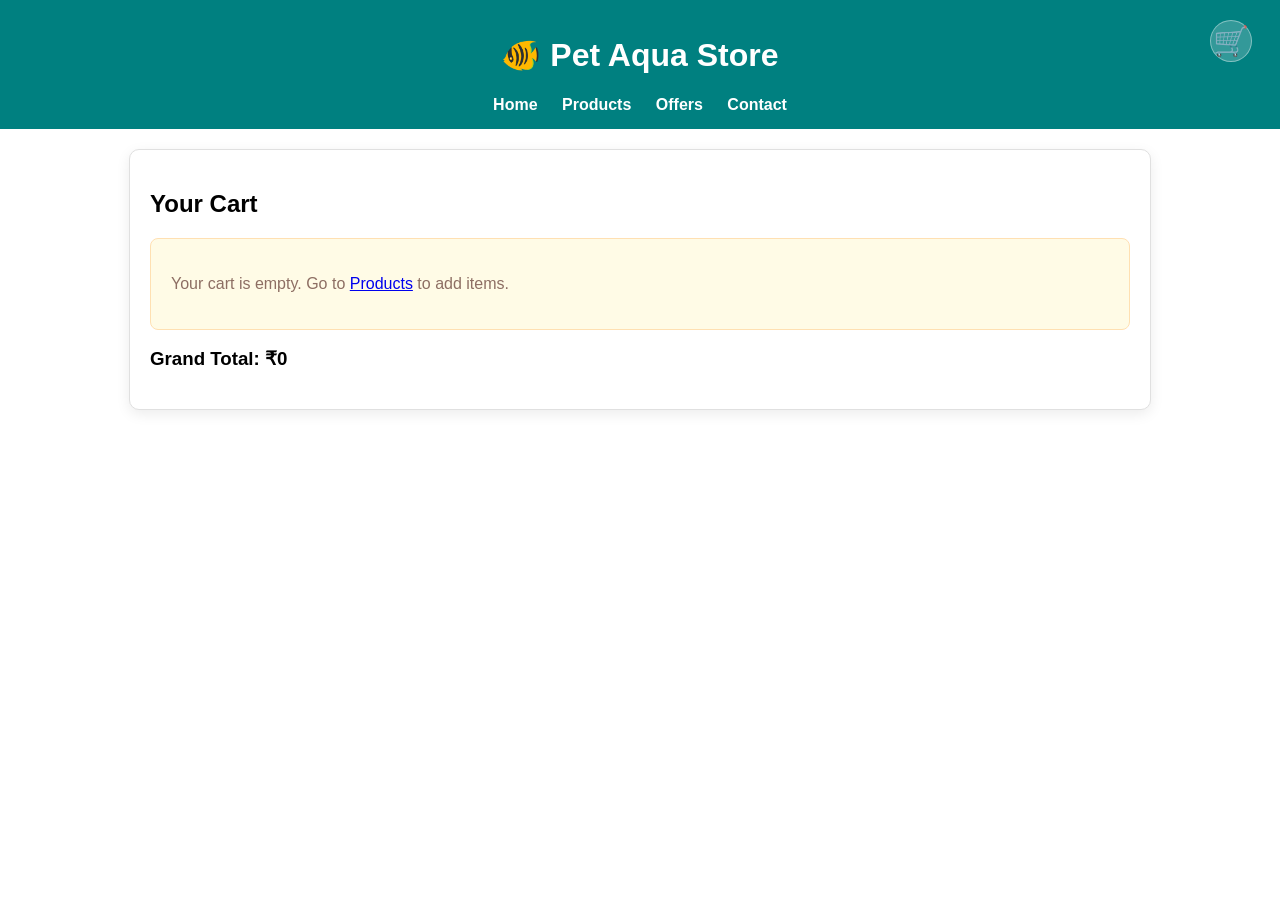
==== cart.html @ e0591db6 "Refactor to procedural JS, fix product card images, and update cart initialization" ====
<!DOCTYPE html>
<html lang="en">
<head>
    <meta charset="UTF-8">
    <meta name="viewport" content="width=device-width, initial-scale=1.0">
    <title>Product Details | Pet Aqua Store</title>
    <link rel="stylesheet" href="style.css">
</head>

<body>

<header>
    <h1>🐠 Pet Aqua Store</h1>
    <nav>
        <a href="index.html">Home</a>
        <a href="products.html">Products</a>
        <a href="cart.html" class="cart-link" title="Cart">🛒<span class="cart-badge" id="cartBadge" style="display:none;">0</span></a>
        <a href="offers.html">Offers</a>
        <a href="contact.html">Contact</a>
    </nav>
</header>

<main class="cart-page">
    <h2>Your Cart</h2>
    <div id="cart"></div>
    <h3 id="total"></h3>
    <button id="clearCartBtn" onclick="clearCart()">Clear Cart</button>
</main>

<script src="script.js"></script>
</body>
</html>
---- style.css ----
body {
    font-family: Arial;
    margin: 0;
    padding: 0;
}

header {
    position: relative;
    background: teal;
    color: white;
    padding: 15px;
    text-align: center;
}

nav a {
    margin: 10px;
    color: white;
    text-decoration: none;
    font-weight: bold;
}

nav a.cart-link {
    position: absolute;
    top: 10px;
    right: 18px;
    display: inline-flex;
    align-items: center;
    justify-content: center;
    font-size: 1.8rem;
    width: 40px;
    height: 40px;
    background: rgba(255,255,255,0.20);
    border-radius: 50%;
    border: 1px solid rgba(255,255,255,0.4);
    color: white;
    text-decoration: none;
}

nav a.cart-link:hover {
    background: rgba(255,255,255,0.32);
}

.cart-badge {
    position: absolute;
    top: -6px;
    right: -6px;
    background: #ff5252;
    color: #fff;
    font-size: 0.7rem;
    font-weight: 700;
    line-height: 1;
    min-width: 18px;
    height: 18px;
    border-radius: 999px;
    display: flex;
    align-items: center;
    justify-content: center;
    border: 1px solid #fff;
}

.cart-page {
    padding: 20px;
    max-width: 980px;
    margin: 20px auto;
    background: #fff;
    border: 1px solid #e0e0e0;
    border-radius: 10px;
    box-shadow: 0 4px 14px rgba(0,0,0,0.08);
}

.cart-item {
    display: grid;
    grid-template-columns: 2fr 1fr 1fr auto;
    gap: 16px;
    align-items: center;
    padding: 14px;
    border-bottom: 1px solid #f0f0f0;
}

.cart-item:last-child {
    border-bottom: none;
}

.cart-item-name {
    font-weight: 600;
}

.cart-item-meta,
.cart-item-total {
    color: #555;
}

.remove-btn {
    background: #d32f2f;
    color: white;
    border: none;
    border-radius: 6px;
    padding: 8px 12px;
    cursor: pointer;
}

.remove-btn:hover {
    background: #c62828;
}

#clearCartBtn {
    margin-top: 16px;
    background: #f57c00;
}

#clearCartBtn:hover {
    background: #ef6c00;
}

.cart-empty {
    padding: 20px;
    background: #fffbe6;
    border: 1px solid #ffe0b2;
    border-radius: 8px;
    color: #8d6e63;
}

.search-area {
    max-width: 600px;
    margin: 14px auto 10px;
    text-align: center;
}

.search-area input {
    width: 100%;
    max-width: 600px;
    padding: 11px 14px;
    border: 1px solid #ccc;
    border-radius: 8px;
    box-sizing: border-box;
    font-size: 1rem;
}

.products {
    display: grid;
    grid-template-columns: repeat(3, 1fr);
    gap: 20px;
    padding: 20px;
}

@media (max-width: 900px) {
    .products {
        grid-template-columns: repeat(2, 1fr);
    }
}

@media (max-width: 600px) {
    .products {
        grid-template-columns: 1fr;
    }
}

.card {
    border: 1px solid #ddd;
    padding: 10px;
    text-align: center;
    display: flex;
    flex-direction: column;
    justify-content: space-between;
    min-height: 340px;
}

.card img {
    width: 100%;
    aspect-ratio: 1 / 1;
    object-fit: contain;
    background: #f9f9f9;
    border-radius: 8px;
    display: block;
}

.card h3,
.card p,
.card button {
    margin: 8px 0 0;
}

.product-image img {
    width: 100%;
    max-height: 360px;
    object-fit: cover;
    border-radius: 10px;
}

button {
    background: teal;
    color: white;
    border: none;
    padding: 10px;
    cursor: pointer;
}
input {
    padding: 8px;
    margin: 10px;
    width: 90%;
}

.product-page {
    padding: 20px;
    max-width: 1080px;
    margin: 0 auto;
}

.product-card {
    display: grid;
    grid-template-columns: 1fr 1fr;
    gap: 30px;
    background: #fff;
    border: 1px solid #e0e0e0;
    border-radius: 10px;
    padding: 24px;
    box-shadow: 0 4px 16px rgba(0, 0, 0, 0.06);
}

.product-image img {
    width: 100%;
    border-radius: 10px;
    object-fit: cover;
    max-height: 450px;
}

.product-info h2 {
    margin-top: 0;
}

.product-desc {
    color: #555;
    line-height: 1.5;
}

.product-price {
    font-size: 1.8rem;
    color: #00796b;
    font-weight: 700;
}

.product-actions {
    margin-top: 16px;
    display: flex;
    align-items: center;
    gap: 10px;
    flex-wrap: wrap;
}

.product-actions label {
    min-width: 70px;
}

input#qty {
    width: 80px;
    padding: 8px;
    border: 1px solid #ccc;
    border-radius: 6px;
}

button {
    background: teal;
    color: white;
    border: none;
    border-radius: 6px;
    padding: 10px 16px;
    cursor: pointer;
    transition: background 0.2s ease;
}

button:hover {
    background: #00695c;
}

.button.secondary {
    display: inline-block;
    margin-top: 16px;
    background: #f5f5f5;
    border: 1px solid #ccc;
    color: #333;
    text-decoration: none;
}

.product-not-found {
    text-align: center;
    padding: 50px;
}

.product-notes {
    margin-top: 12px;
    color: #666;
    font-size: 0.9rem;
}

.contact-page {
    max-width: 900px;
    margin: 20px auto;
    padding: 0 20px 20px;
}

.contact-hero {
    background: #e0f2f1;
    border: 1px solid #b2dfdb;
    border-radius: 10px;
    padding: 20px;
    margin-bottom: 20px;
    box-shadow: 0 3px 8px rgba(0,0,0,0.06);
}

.contact-hero h2 {
    margin-top: 0;
}

.contact-form-wrapper {
    max-width: 600px;
    margin: 0 auto;
    background: #fff;
    border: 1px solid #ddd;
    border-radius: 10px;
    padding: 20px;
    box-shadow: 0 4px 12px rgba(0,0,0,0.06);
}

.contact-form-wrapper h3 {
    margin-top: 0;
}

.contact-form-wrapper input,
.contact-form-wrapper textarea {
    width: 100%;
    padding: 10px;
    margin: 8px 0 16px;
    border: 1px solid #ccc;
    border-radius: 6px;
    box-sizing: border-box;
}

.contact-form-wrapper button {
    width: 100%;
    background: teal;
    color: white;
    border: none;
    padding: 10px;
    border-radius: 6px;
    cursor: pointer;
    font-weight: bold;
}

.contact-form-wrapper button:hover {
    background: #00695c;
}

.contact-message {
    margin-top: 12px;
    font-weight: bold;
}

.offers-page {
    padding: 20px;
    max-width: 1080px;
    margin: 0 auto;
}

.footer {
    background: #004d40;
    color: #fff;
    padding: 20px;
    text-align: center;
    font-size: 0.9rem;
    margin-top: 40px;
}

.footer a {
    color: #b2dfdb;
    text-decoration: none;
    font-weight: bold;
}

.footer a:hover {
    color: #e0f2f1;
}

.hero-offer {
    background: linear-gradient(125deg, #00897b, #26a69a);
    color: white;
    border-radius: 10px;
    padding: 25px;
    box-shadow: 0 6px 16px rgba(0,0,0,0.14);
    margin-bottom: 24px;
    text-align: center;
}

.hero-offer h2 {
    margin: 0 0 10px;
}

.offers-grid {
    display: grid;
    grid-template-columns: repeat(auto-fit, minmax(220px, 1fr));
    gap: 20px;
}

.offer-card {
    border: 1px solid #e0e0e0;
    border-radius: 10px;
    padding: 18px;
    background: #fff;
    box-shadow: 0 4px 12px rgba(0,0,0,0.08);
}

.offer-card h3 {
    margin-top: 0;
}

.offer-price {
    font-size: 1.2rem;
    font-weight: 700;
    color: #00796b;
    margin: 10px 0;
}

.offer-card .button {
    display: inline-block;
    margin-top: 10px;
    background: teal;
    color: #fff;
    border-radius: 6px;
    padding: 8px 12px;
    text-decoration: none;
}

.offer-card .button:hover {
    background: #00695c;
}

@media (max-width: 900px) {
    .product-card {
        grid-template-columns: 1fr;
    }
}

@media (max-width: 600px) {
    .products {
        grid-template-columns: 1fr;
    }

    header {
        font-size: 14px;
    }
}
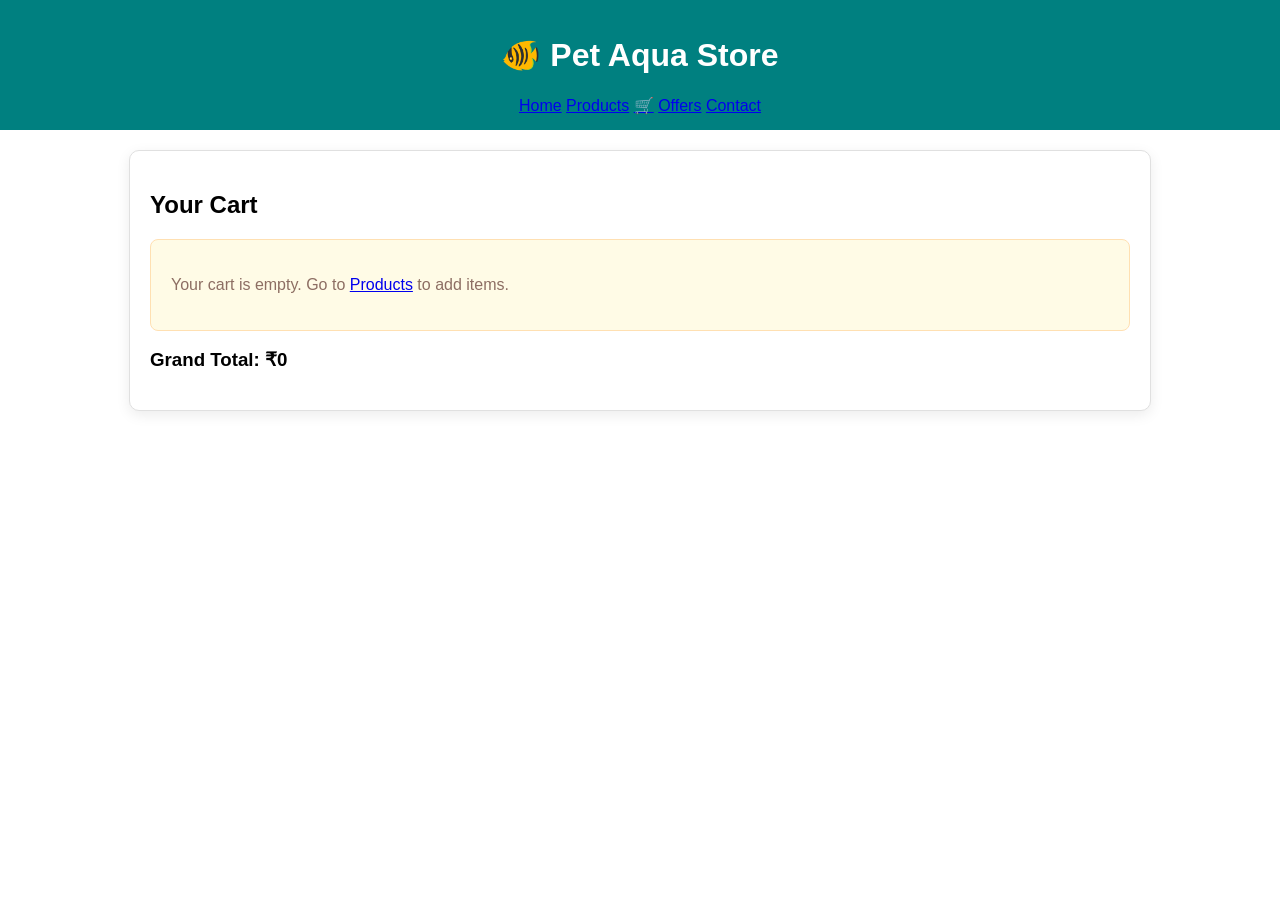
==== commit cb5940d7: "Update cart.html" ====
--- a/cart.html
+++ b/cart.html
@@ -10,7 +10,7 @@
 <body>
 
 <header>
-    <h1>🐠 Pet Aqua Store</h1>
+    <h1>🐠 Pet Aqua Store</h1
     <nav>
         <a href="index.html">Home</a>
         <a href="products.html">Products</a>
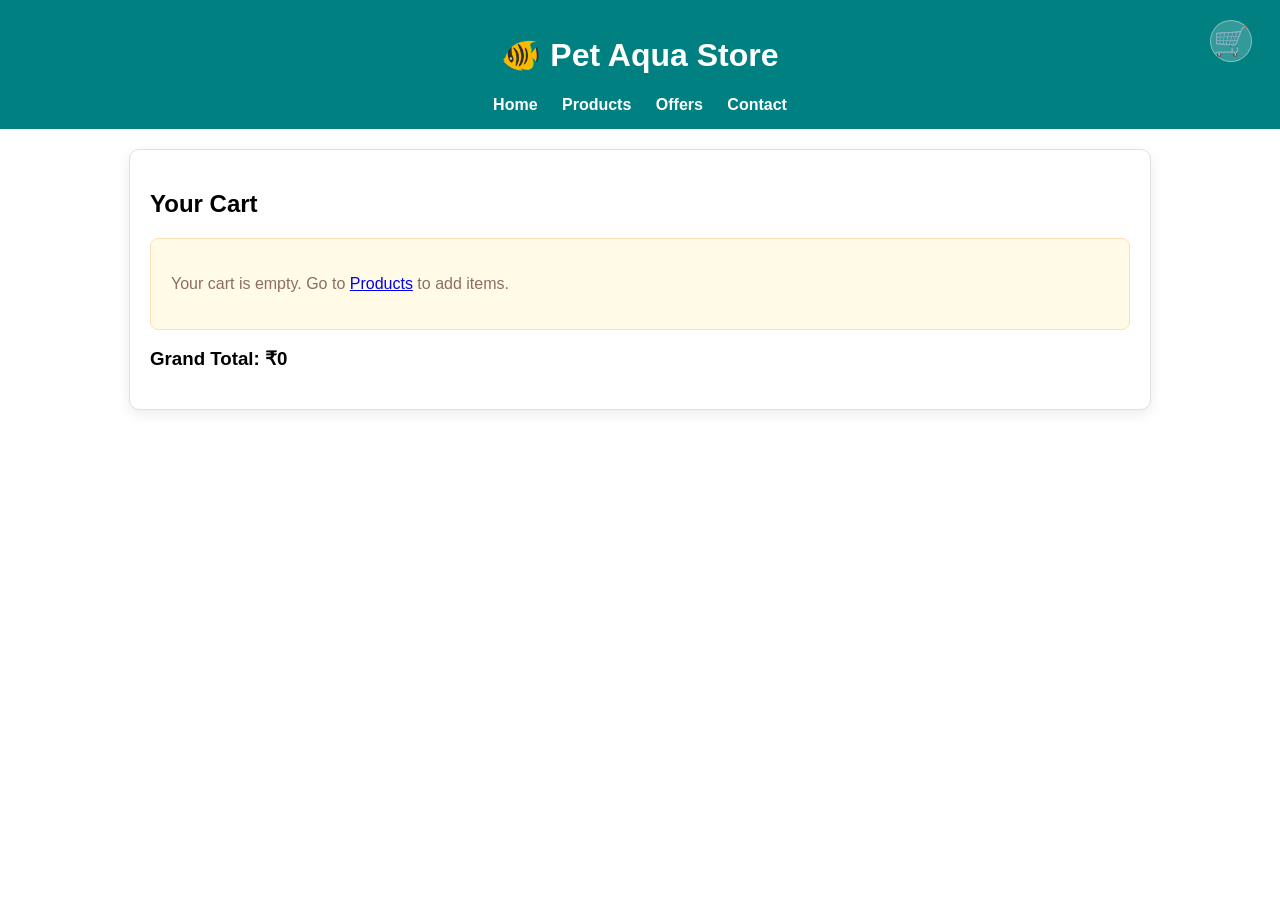
==== commit 2710511b: "Update cart.html" ====
--- a/cart.html
+++ b/cart.html
@@ -10,7 +10,7 @@
 <body>
 
 <header>
-    <h1>🐠 Pet Aqua Store</h1
+    <h1>🐠 Pet Aqua Store</h1>
     <nav>
         <a href="index.html">Home</a>
         <a href="products.html">Products</a>
